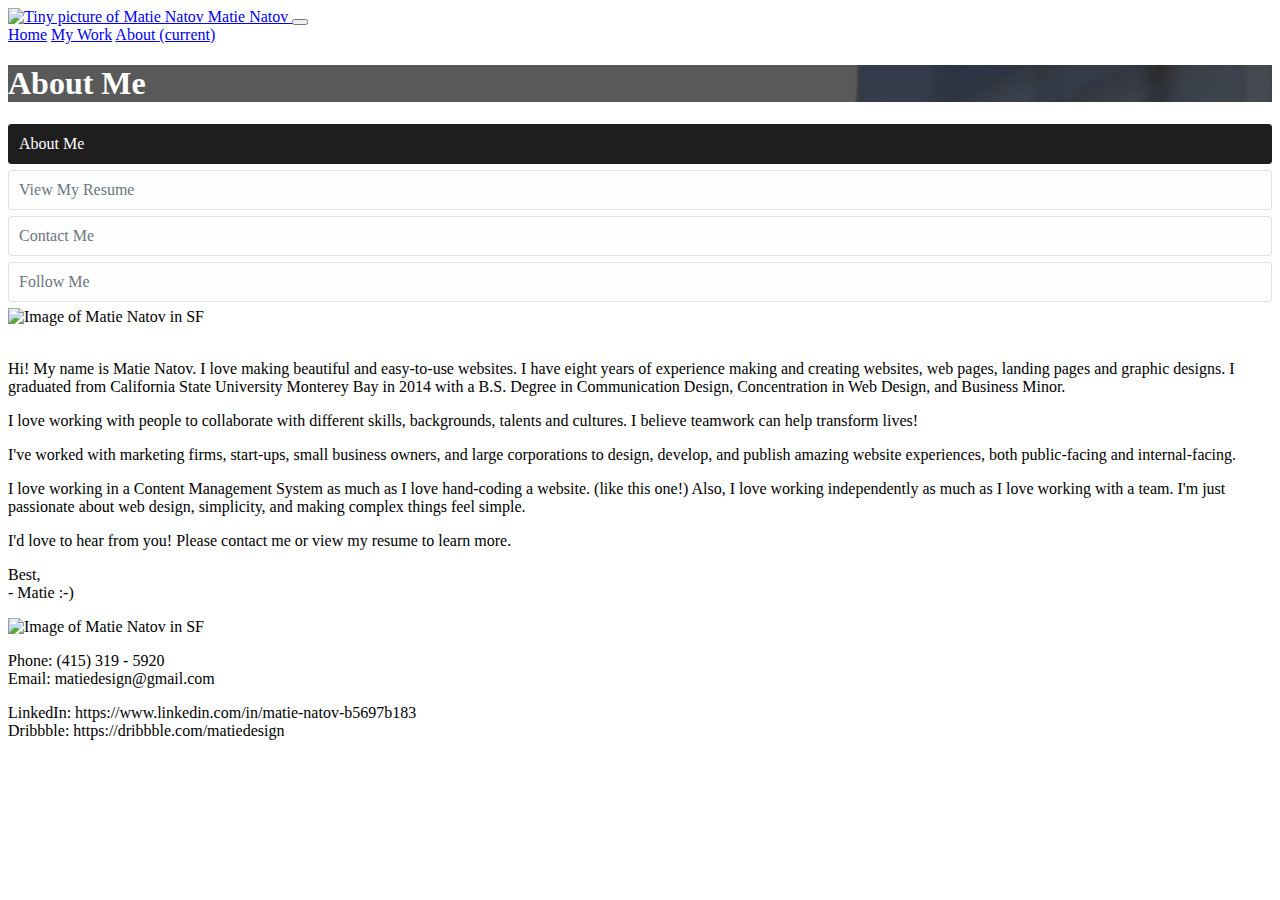
==== about.html @ ebc1d30f "Add files via upload" ====
<!doctype html>
<html lang="en">
  <head>

    <!-- Required meta tags -->
    <meta charset="utf-8">

    <meta name="viewport" content="width=device-width, initial-scale=1, shrink-to-fit=no">

    <!-- Bootstrap CSS -->
    <link rel="stylesheet" href="https://stackpath.bootstrapcdn.com/bootstrap/4.5.0/css/bootstrap.min.css" integrity="sha384-9aIt2nRpC12Uk9gS9baDl411NQApFmC26EwAOH8WgZl5MYYxFfc+NcPb1dKGj7Sk" crossorigin="anonymous">
	  
	  
	  
	<!-- Icons-->
    <link rel="stylesheet" href="https://cdnjs.cloudflare.com/ajax/libs/open-iconic/1.1.1/font/css/open-iconic.min.css">
	  

    <!-- Custom CSS -->
    <link rel="stylesheet" href="https://matienatov.github.io/styles.css">

    <!-- Favicon -->
    <link rel="icon" 
      type="image/png" 
      href="https://raw.githubusercontent.com/matienatov/matienatov.github.io/master/images/Matie_Tiny.png">

    <title>
      About | Matie Natov | Professional Website Developer and User Experience Designer
    </title>

    <meta name="description" content="My name is Matie. I am a UX Designer and Website Developer.">
    <meta name="keywords" content="About, Matie, Natov, Web, Design, UX">
    <meta name="author" content="Matie Natov">


  </head>


  <body>



<!--~~~~~~~~~~~~~ Nav Bar ~~~~~~~~~~~~~-->
<nav class="navbar navbar-expand-lg navbar-light bg-light">
	<div class="container">
		<a class="navbar-brand" href="#">
			<img alt="Tiny picture of Matie Natov" src="https://raw.githubusercontent.com/matienatov/matienatov.github.io/master/images/Matie_Tiny.png" width="30" height="30" class="d-inline-block align-top"/>
			Matie Natov
		</a>
	  <button class="navbar-toggler" type="button" data-toggle="collapse" data-target="#navbarNavAltMarkup" aria-controls="navbarNavAltMarkup" aria-expanded="false" aria-label="Toggle navigation">
		<span class="navbar-toggler-icon"></span>
	  </button>
	  <div class="collapse navbar-collapse" id="navbarNavAltMarkup">
		<div class="navbar-nav">
		  <a class="nav-item nav-link" href="index.html">Home</a>
		  <a class="nav-item nav-link" href="work.html">My Work</a>
		  <a class="nav-item nav-link active" href="about.html">About <span class="sr-only">(current)</span></a>
		</div>
	  </div>
	</div><!-- end -->
</nav><!-- nav -->




<!--~~~~~~~~~~~~~ Jumbotron ~~~~~~~~~~~~~-->
<div class="jumbotron my-work jumbotron-fluid">
  <div class="container">
    <h1 class="display-4">About Me</h1>
  </div>
</div>





<!--~~~~~~~~~~~~~ Gallery Container ~~~~~~~~~~~~~-->
<div class="container">
<div class="row">
	
	

<!--~~~~~~~~~~~~~ Side Bar ~~~~~~~~~~~~~-->
<!--~~~~~~~~~~~~~ Side Bar ~~~~~~~~~~~~~-->
<!--~~~~~~~~~~~~~ Side Bar ~~~~~~~~~~~~~-->
<div class="col-3">


<!--~~~~~~~~~~~~~ Sid Navigation ~~~~~~~~~~~~~-->
<!--~~~~~~~~~~~~~ Sid Navigation ~~~~~~~~~~~~~-->
<!--~~~~~~~~~~~~~ Sid Navigation ~~~~~~~~~~~~~-->
<div class="container">
  <div class="row">
    <div class="col-md">
        <span id="Filter_1" class="filter-gallery-active">
			About Me
		</span>
        <span id="Filter_2" class="filter-gallery">
			View My Resume
		</span>
        <span id="Filter_3" class="filter-gallery">
			Contact Me
		</span>
        <span id="Filter_4" class="filter-gallery">
			Follow Me
		</span>
      </div><!-- end col -->
  </div><!-- end row -->
</div><!-- end container -->
</div><!-- end Side Bar / col-3 -->







<!--~~~~~~~~~~~~~ Main Content ~~~~~~~~~~~~~-->
<div class="col-9">


	
<!--~~~~~~~~~~~~~ Tab 1 ~~~~~~~~~~~~~-->
<div id="inpager_1" class="container">

<div class="row">
	
    <div class="col-md">
	<img alt="Image of Matie Natov in SF" width="100%" src="https://raw.githubusercontent.com/matienatov/matienatov.github.io/master/images/Matie_Natov.JPG"/>
		
	
	<br>
	<br>
		
	<p>
		Hi! My name is Matie Natov. I love making beautiful and easy-to-use websites. I have eight years of experience making and creating websites, web pages, landing pages and graphic designs. I graduated from California State University Monterey Bay in 2014 with a B.S. Degree in Communication Design, Concentration in Web Design, and Business Minor. 	
	</p>
		
	<p>
		I love working with people to collaborate with different skills, backgrounds, talents and cultures. I believe teamwork can help transform lives! 
		
	</p>
		
	<p>
		I've worked with marketing firms, start-ups, small business owners, and large corporations to design, develop, and publish amazing website experiences, both public-facing and internal-facing.
	</p>
		
	<p>
		I love working in a Content Management System as much as I love hand-coding a website. (like this one!) Also, I love working independently as much as I love working with a team. I'm just passionate about web design, simplicity, and making complex things feel simple.
	</p>
		
	<p>
		I'd love to hear from you! Please contact me or view my resume to learn more.
	</p>
		
	<p>
		Best,
		<br>
		- Matie :-)
	</p>
		
		
    </div><!-- end col-md -->

  </div><!-- end row -->
</div><!-- end container -->




<!--~~~~~~~~~~~~~ Tab 2 ~~~~~~~~~~~~~-->
<div id="inpager_2" class="container">
  <div class="row">
    <div class="col-md">
		
		
		<img alt="Image of Matie Natov in SF" width="100%" src="https://raw.githubusercontent.com/matienatov/matienatov.github.io/master/images/Matie_Natov_Web_Designer_Resume.jpg"/>
		

	</div><!-- end col-md -->
</div><!-- end row -->
</div><!-- end container -->





<!--~~~~~~~~~~~~~ Tab 3 ~~~~~~~~~~~~~-->
<div id="inpager_3" class="container">
	<div class="row">
		<div class="col-md">
			
			<p>
				Phone: (415) 319 - 5920
				<br>
				Email: matiedesign@gmail.com
			</p>

		</div><!-- end col-md -->
	</div><!-- end row -->
</div><!-- end container -->



<!--~~~~~~~~~~~~~ Tab 4 ~~~~~~~~~~~~~-->
<div id="inpager_4" class="container">
	<div class="row">
		<div class="col-md">
			
			<p>
				LinkedIn: https://www.linkedin.com/in/matie-natov-b5697b183
				<br>
				Dribbble: https://dribbble.com/matiedesign
			</p>

		</div><!-- end col-md -->
	</div><!-- end row -->
</div><!-- end container -->


<!--~~~~~~~~~~~~~ Tab 5 ~~~~~~~~~~~~~-->
<div id="inpager_5" class="container">
</div><!-- end container -->


<!--~~~~~~~~~~~~~ Tab 6 ~~~~~~~~~~~~~-->
<div id="inpager_6" class="container">
</div><!-- end container -->

<!--~~~~~~~~~~~~~ Tab 7 ~~~~~~~~~~~~~-->
<div id="inpager_7" class="container">
</div><!-- end container -->



	
	
	
</div><!-- end Main Content / col-9 -->
</div><!-- end row -->
</div><!-- end container -->



<!--~~~~~~~~~~~~~ JQuery JS ~~~~~~~~~~~~~-->
<script src="https://code.jquery.com/jquery-3.5.1.slim.min.js" integrity="sha384-DfXdz2htPH0lsSSs5nCTpuj/zy4C+OGpamoFVy38MVBnE+IbbVYUew+OrCXaRkfj" crossorigin="anonymous"></script>
<!--~~~~~~~~~~~~~ Popper JS ~~~~~~~~~~~~~-->
<script src="https://cdn.jsdelivr.net/npm/popper.js@1.16.0/dist/umd/popper.min.js" integrity="sha384-Q6E9RHvbIyZFJoft+2mJbHaEWldlvI9IOYy5n3zV9zzTtmI3UksdQRVvoxMfooAo" crossorigin="anonymous"></script>
<!--~~~~~~~~~~~~~ Bootstrap JS ~~~~~~~~~~~~~-->
<script src="https://stackpath.bootstrapcdn.com/bootstrap/4.5.0/js/bootstrap.min.js" integrity="sha384-OgVRvuATP1z7JjHLkuOU7Xw704+h835Lr+6QL9UvYjZE3Ipu6Tp75j7Bh/kR0JKI" crossorigin="anonymous"></script>


<!--~~~~~~~~~~~~~ Scripts ~~~~~~~~~~~~~-->
<script>

function goBack() {window.history.back();}


// Hide Page Contents
$('#inpager_1').show();
$('#inpager_2').hide();
$('#inpager_3').hide();
$('#inpager_4').hide();
$('#inpager_5').hide();
$('#inpager_6').hide();
$('#inpager_7').hide();




// Activate First Tab
$('#Filter_1').click(function() {
  // Change Filter Button Appearances
    $(this).removeClass( "filter-gallery" ).addClass( "filter-gallery-active" );
    $('#Filter_2').removeClass( "filter-gallery-active" ).addClass( "filter-gallery" );
    $('#Filter_3').removeClass( "filter-gallery-active" ).addClass( "filter-gallery" );
    $('#Filter_4').removeClass( "filter-gallery-active" ).addClass( "filter-gallery" );
    $('#Filter_5').removeClass( "filter-gallery-active" ).addClass( "filter-gallery" );
    $('#Filter_6').removeClass( "filter-gallery-active" ).addClass( "filter-gallery" );
    $('#Filter_7').removeClass( "filter-gallery-active" ).addClass( "filter-gallery" );
  // Hide / Show main content
    $('#inpager_1').show();
    $('#inpager_2').hide();
    $('#inpager_3').hide();
    $('#inpager_4').hide();
    $('#inpager_5').hide();
    $('#inpager_6').hide();
    $('#inpager_7').hide();
});

// Activate Second Tab
$('#Filter_2').click(function() {
  // Change Filter Button Appearances
    $('#Filter_1').removeClass( "filter-gallery-active" ).addClass( "filter-gallery" );
    $(this).removeClass( "filter-gallery" ).addClass( "filter-gallery-active" );
    $('#Filter_3').removeClass( "filter-gallery-active" ).addClass( "filter-gallery" );
    $('#Filter_4').removeClass( "filter-gallery-active" ).addClass( "filter-gallery" );
    $('#Filter_5').removeClass( "filter-gallery-active" ).addClass( "filter-gallery" );
    $('#Filter_6').removeClass( "filter-gallery-active" ).addClass( "filter-gallery" );
    $('#Filter_7').removeClass( "filter-gallery-active" ).addClass( "filter-gallery" );
  // Hide / Show main content
    $('#inpager_1').hide();
    $('#inpager_2').show();
    $('#inpager_3').hide();
    $('#inpager_4').hide();
    $('#inpager_5').hide();
    $('#inpager_6').hide();
    $('#inpager_7').hide();
});

// Activate Third Tab
$('#Filter_3').click(function() {
  // Change Filter Button Appearances
    $('#Filter_1').removeClass( "filter-gallery-active" ).addClass( "filter-gallery" );
    $('#Filter_2').removeClass( "filter-gallery-active" ).addClass( "filter-gallery" );
    $(this).removeClass( "filter-gallery" ).addClass( "filter-gallery-active" );
    $('#Filter_4').removeClass( "filter-gallery-active" ).addClass( "filter-gallery" );
    $('#Filter_5').removeClass( "filter-gallery-active" ).addClass( "filter-gallery" );
    $('#Filter_6').removeClass( "filter-gallery-active" ).addClass( "filter-gallery" );
    $('#Filter_7').removeClass( "filter-gallery-active" ).addClass( "filter-gallery" );
  // Hide / Show main content
    $('#inpager_1').hide();
    $('#inpager_2').hide();
    $('#inpager_3').show();
    $('#inpager_4').hide();
    $('#inpager_5').hide();
    $('#inpager_6').hide();
    $('#inpager_7').hide();
});


// Activate Fourth Tab
$('#Filter_4').click(function() {
  // Change Filter Button Appearances
    $('#Filter_1').removeClass( "filter-gallery-active" ).addClass( "filter-gallery" );
    $('#Filter_2').removeClass( "filter-gallery-active" ).addClass( "filter-gallery" );
    $('#Filter_3').removeClass( "filter-gallery-active" ).addClass( "filter-gallery" );
    $(this).removeClass( "filter-gallery" ).addClass( "filter-gallery-active" );
    $('#Filter_5').removeClass( "filter-gallery-active" ).addClass( "filter-gallery" );
    $('#Filter_6').removeClass( "filter-gallery-active" ).addClass( "filter-gallery" );
    $('#Filter_7').removeClass( "filter-gallery-active" ).addClass( "filter-gallery" );
  // Hide / Show main content
    $('#inpager_1').hide();
    $('#inpager_2').hide();
    $('#inpager_3').hide();
    $('#inpager_4').show();
    $('#inpager_5').hide();
    $('#inpager_6').hide();
    $('#inpager_7').hide();
});


// Activate Fifth Tab
$('#Filter_5').click(function() {
  // Change Filter Button Appearances
    $('#Filter_1').removeClass( "filter-gallery-active" ).addClass( "filter-gallery" );
    $('#Filter_2').removeClass( "filter-gallery-active" ).addClass( "filter-gallery" );
    $('#Filter_3').removeClass( "filter-gallery-active" ).addClass( "filter-gallery" );
    $('#Filter_4').removeClass( "filter-gallery-active" ).addClass( "filter-gallery" );
    $(this).removeClass( "filter-gallery" ).addClass( "filter-gallery-active" );
    $('#Filter_6').removeClass( "filter-gallery-active" ).addClass( "filter-gallery" );
    $('#Filter_7').removeClass( "filter-gallery-active" ).addClass( "filter-gallery" );
  // Hide / Show main content
    $('#inpager_1').hide();
    $('#inpager_2').hide();
    $('#inpager_3').hide();
    $('#inpager_4').hide();
    $('#inpager_5').show();
    $('#inpager_6').hide();
    $('#inpager_7').hide();
});



// Activate Sixth Tab
$('#Filter_6').click(function() {
  // Change Filter Button Appearances
    $('#Filter_1').removeClass( "filter-gallery-active" ).addClass( "filter-gallery" );
    $('#Filter_2').removeClass( "filter-gallery-active" ).addClass( "filter-gallery" );
    $('#Filter_3').removeClass( "filter-gallery-active" ).addClass( "filter-gallery" );
    $('#Filter_4').removeClass( "filter-gallery-active" ).addClass( "filter-gallery" );
    $('#Filter_5').removeClass( "filter-gallery-active" ).addClass( "filter-gallery" );
    $(this).removeClass( "filter-gallery" ).addClass( "filter-gallery-active" );
    $('#Filter_7').removeClass( "filter-gallery-active" ).addClass( "filter-gallery" );
  // Hide / Show main content
    $('#inpager_1').hide();
    $('#inpager_2').hide();
    $('#inpager_3').hide();
    $('#inpager_4').hide();
    $('#inpager_5').hide();
    $('#inpager_6').show();
    $('#inpager_7').hide();
});


// Activate Seventh Tab
$('#Filter_7').click(function() {
  // Change Filter Button Appearances
    $('#Filter_1').removeClass( "filter-gallery-active" ).addClass( "filter-gallery" );
    $('#Filter_2').removeClass( "filter-gallery-active" ).addClass( "filter-gallery" );
    $('#Filter_3').removeClass( "filter-gallery-active" ).addClass( "filter-gallery" );
    $('#Filter_4').removeClass( "filter-gallery-active" ).addClass( "filter-gallery" );
    $('#Filter_5').removeClass( "filter-gallery-active" ).addClass( "filter-gallery" );
    $('#Filter_6').removeClass( "filter-gallery-active" ).addClass( "filter-gallery" );
    $(this).removeClass( "filter-gallery" ).addClass( "filter-gallery-active" );
  // Hide / Show main content
    $('#inpager_1').hide();
    $('#inpager_2').hide();
    $('#inpager_3').hide();
    $('#inpager_4').hide();
    $('#inpager_5').hide();
    $('#inpager_6').hide();
    $('#inpager_7').show();
});


</script>

</body>
</html>
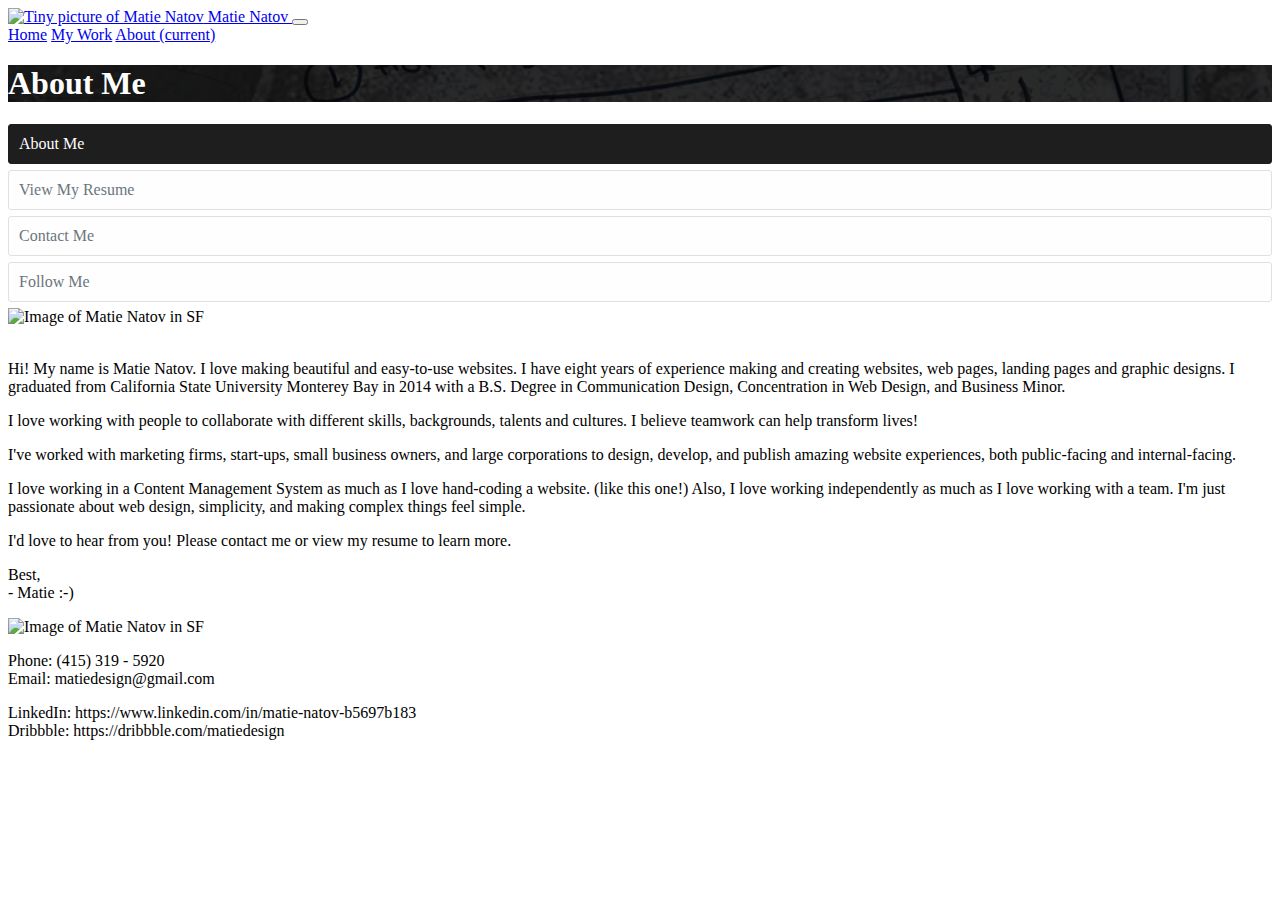
==== commit 912cf8f0: "Add files via upload" ====
--- a/about.html
+++ b/about.html
@@ -83,12 +83,12 @@
 <!--~~~~~~~~~~~~~ Side Bar ~~~~~~~~~~~~~-->
 <!--~~~~~~~~~~~~~ Side Bar ~~~~~~~~~~~~~-->
 <!--~~~~~~~~~~~~~ Side Bar ~~~~~~~~~~~~~-->
-<div class="col-3">
-
-
-<!--~~~~~~~~~~~~~ Sid Navigation ~~~~~~~~~~~~~-->
-<!--~~~~~~~~~~~~~ Sid Navigation ~~~~~~~~~~~~~-->
-<!--~~~~~~~~~~~~~ Sid Navigation ~~~~~~~~~~~~~-->
+<div class="col-md-3 col-sm-12">
+
+
+<!--~~~~~~~~~~~~~ Side Navigation ~~~~~~~~~~~~~-->
+<!--~~~~~~~~~~~~~ Side Navigation ~~~~~~~~~~~~~-->
+<!--~~~~~~~~~~~~~ Side Navigation ~~~~~~~~~~~~~-->
 <div class="container">
   <div class="row">
     <div class="col-md">
@@ -113,10 +113,8 @@
 
 
 
-
-
 <!--~~~~~~~~~~~~~ Main Content ~~~~~~~~~~~~~-->
-<div class="col-9">
+<div class="col-md-9 col-sm-12">
 
 
 	
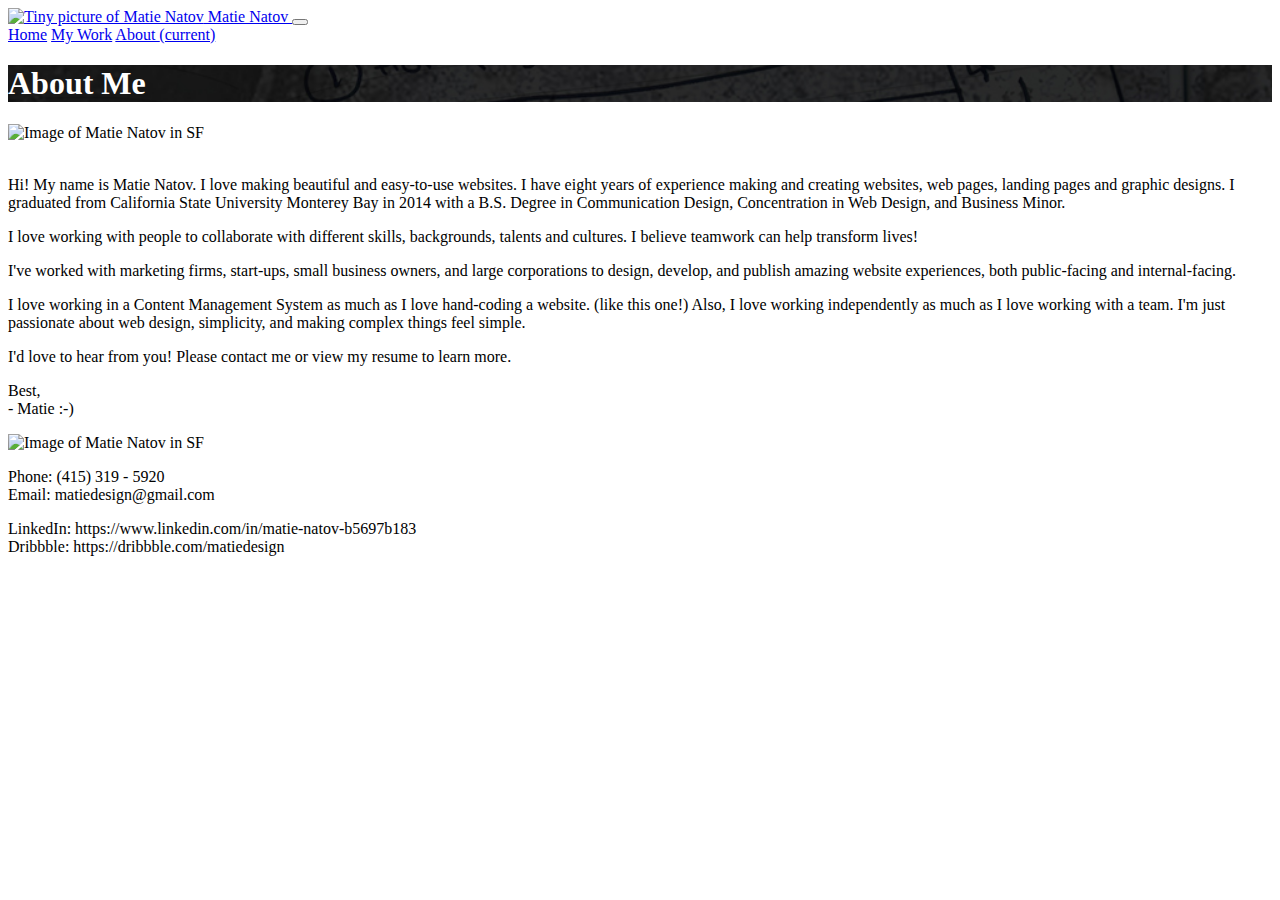
==== commit 6c549669: "Add files via upload" ====
--- a/about.html
+++ b/about.html
@@ -83,7 +83,7 @@
 <!--~~~~~~~~~~~~~ Side Bar ~~~~~~~~~~~~~-->
 <!--~~~~~~~~~~~~~ Side Bar ~~~~~~~~~~~~~-->
 <!--~~~~~~~~~~~~~ Side Bar ~~~~~~~~~~~~~-->
-<div class="col-md-3 col-sm-12">
+<div class="col-md-2 col-sm-12">
 
 
 <!--~~~~~~~~~~~~~ Side Navigation ~~~~~~~~~~~~~-->
@@ -92,18 +92,7 @@
 <div class="container">
   <div class="row">
     <div class="col-md">
-        <span id="Filter_1" class="filter-gallery-active">
-			About Me
-		</span>
-        <span id="Filter_2" class="filter-gallery">
-			View My Resume
-		</span>
-        <span id="Filter_3" class="filter-gallery">
-			Contact Me
-		</span>
-        <span id="Filter_4" class="filter-gallery">
-			Follow Me
-		</span>
+		
       </div><!-- end col -->
   </div><!-- end row -->
 </div><!-- end container -->
@@ -114,7 +103,7 @@
 
 
 <!--~~~~~~~~~~~~~ Main Content ~~~~~~~~~~~~~-->
-<div class="col-md-9 col-sm-12">
+<div class="col-md-8 col-sm-12">
 
 
 	
@@ -235,6 +224,29 @@
 	
 	
 </div><!-- end Main Content / col-9 -->
+	
+	
+<!--~~~~~~~~~~~~~ Side Bar ~~~~~~~~~~~~~-->
+<!--~~~~~~~~~~~~~ Side Bar ~~~~~~~~~~~~~-->
+<!--~~~~~~~~~~~~~ Side Bar ~~~~~~~~~~~~~-->
+<div class="col-md-2 col-sm-12">
+
+
+<!--~~~~~~~~~~~~~ Side Navigation ~~~~~~~~~~~~~-->
+<!--~~~~~~~~~~~~~ Side Navigation ~~~~~~~~~~~~~-->
+<!--~~~~~~~~~~~~~ Side Navigation ~~~~~~~~~~~~~-->
+<div class="container">
+  <div class="row">
+    <div class="col-md">
+		
+      </div><!-- end col -->
+  </div><!-- end row -->
+</div><!-- end container -->
+</div><!-- end Side Bar / col-3 -->
+	
+	
+	
+	
 </div><!-- end row -->
 </div><!-- end container -->
 
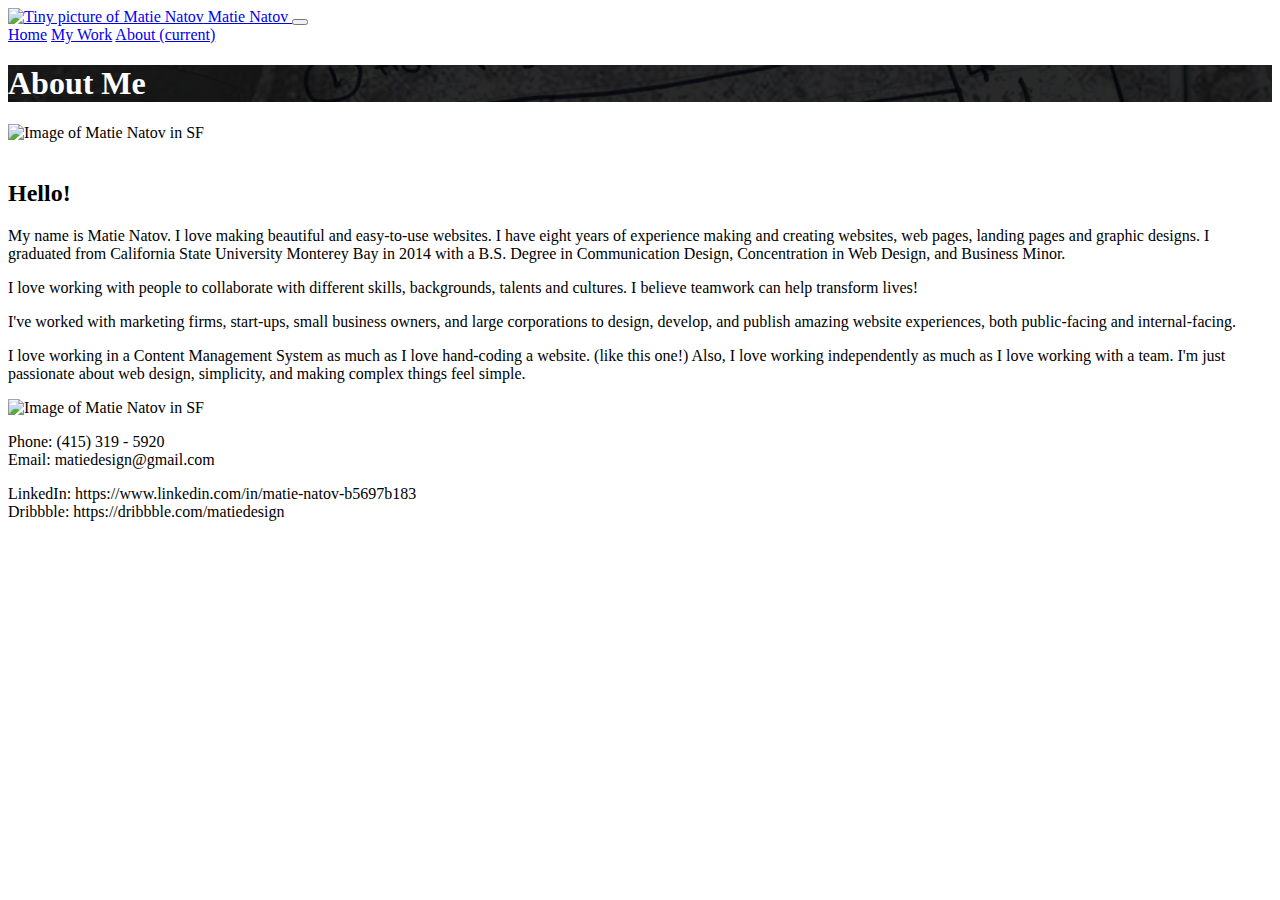
==== commit 9075d6d1: "Add files via upload" ====
--- a/about.html
+++ b/about.html
@@ -118,9 +118,12 @@
 	
 	<br>
 	<br>
-		
+	
+	<h2>
+		Hello!
+	</h2>
 	<p>
-		Hi! My name is Matie Natov. I love making beautiful and easy-to-use websites. I have eight years of experience making and creating websites, web pages, landing pages and graphic designs. I graduated from California State University Monterey Bay in 2014 with a B.S. Degree in Communication Design, Concentration in Web Design, and Business Minor. 	
+		My name is Matie Natov. I love making beautiful and easy-to-use websites. I have eight years of experience making and creating websites, web pages, landing pages and graphic designs. I graduated from California State University Monterey Bay in 2014 with a B.S. Degree in Communication Design, Concentration in Web Design, and Business Minor. 	
 	</p>
 		
 	<p>
@@ -135,17 +138,7 @@
 	<p>
 		I love working in a Content Management System as much as I love hand-coding a website. (like this one!) Also, I love working independently as much as I love working with a team. I'm just passionate about web design, simplicity, and making complex things feel simple.
 	</p>
-		
-	<p>
-		I'd love to hear from you! Please contact me or view my resume to learn more.
-	</p>
-		
-	<p>
-		Best,
-		<br>
-		- Matie :-)
-	</p>
-		
+
 		
     </div><!-- end col-md -->
 
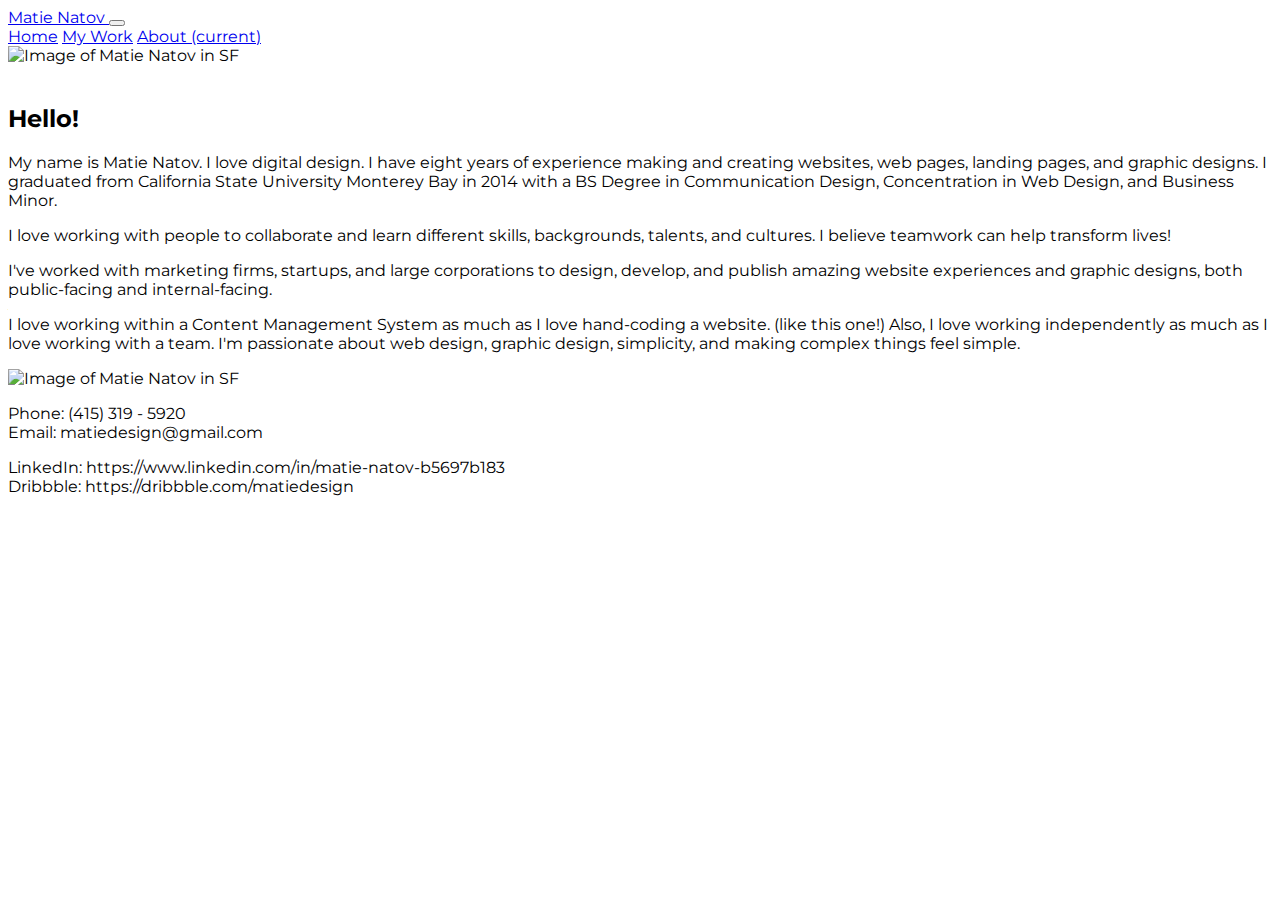
==== commit f590ef70: "Add files via upload" ====
--- a/about.html
+++ b/about.html
@@ -10,14 +10,11 @@
     <!-- Bootstrap CSS -->
     <link rel="stylesheet" href="https://stackpath.bootstrapcdn.com/bootstrap/4.5.0/css/bootstrap.min.css" integrity="sha384-9aIt2nRpC12Uk9gS9baDl411NQApFmC26EwAOH8WgZl5MYYxFfc+NcPb1dKGj7Sk" crossorigin="anonymous">
 	  
-	  
-	  
-	<!-- Icons-->
-    <link rel="stylesheet" href="https://cdnjs.cloudflare.com/ajax/libs/open-iconic/1.1.1/font/css/open-iconic.min.css">
-	  
-
+	<!-- Fonts -->
+	<link href="https://fonts.googleapis.com/css2?family=Montserrat:wght@400;600;700&display=swap" rel="stylesheet"> 
+	
     <!-- Custom CSS -->
-    <link rel="stylesheet" href="https://matienatov.github.io/styles.css">
+    <link rel="stylesheet" href="http://matienatov.github.io/styles.css">
 
     <!-- Favicon -->
     <link rel="icon" 
@@ -41,10 +38,9 @@
 
 
 <!--~~~~~~~~~~~~~ Nav Bar ~~~~~~~~~~~~~-->
-<nav class="navbar navbar-expand-lg navbar-light bg-light">
+<nav class="navbar navbar-expand-lg navbar-dark bg-primary">
 	<div class="container">
 		<a class="navbar-brand" href="#">
-			<img alt="Tiny picture of Matie Natov" src="https://raw.githubusercontent.com/matienatov/matienatov.github.io/master/images/Matie_Tiny.png" width="30" height="30" class="d-inline-block align-top"/>
 			Matie Natov
 		</a>
 	  <button class="navbar-toggler" type="button" data-toggle="collapse" data-target="#navbarNavAltMarkup" aria-controls="navbarNavAltMarkup" aria-expanded="false" aria-label="Toggle navigation">
@@ -63,14 +59,14 @@
 
 
 
-<!--~~~~~~~~~~~~~ Jumbotron ~~~~~~~~~~~~~-->
+<!--~~~~~~~~~~~~~ Jumbotron 
 <div class="jumbotron my-work jumbotron-fluid">
   <div class="container">
     <h1 class="display-4">About Me</h1>
   </div>
 </div>
 
-
+~~~~~~~~~~~~~-->
 
 
 
@@ -123,20 +119,20 @@
 		Hello!
 	</h2>
 	<p>
-		My name is Matie Natov. I love making beautiful and easy-to-use websites. I have eight years of experience making and creating websites, web pages, landing pages and graphic designs. I graduated from California State University Monterey Bay in 2014 with a B.S. Degree in Communication Design, Concentration in Web Design, and Business Minor. 	
+		My name is Matie Natov. I love digital design. I have eight years of experience making and creating websites, web pages, landing pages, and graphic designs. I graduated from California State University Monterey Bay in 2014 with a BS Degree in Communication Design, Concentration in Web Design, and Business Minor. 	
 	</p>
 		
 	<p>
-		I love working with people to collaborate with different skills, backgrounds, talents and cultures. I believe teamwork can help transform lives! 
+		I love working with people to collaborate and learn different skills, backgrounds, talents, and cultures. I believe teamwork can help transform lives! 
 		
 	</p>
 		
 	<p>
-		I've worked with marketing firms, start-ups, small business owners, and large corporations to design, develop, and publish amazing website experiences, both public-facing and internal-facing.
+		I've worked with marketing firms, startups, and large corporations to design, develop, and publish amazing website experiences and graphic designs, both public-facing and internal-facing.
 	</p>
 		
 	<p>
-		I love working in a Content Management System as much as I love hand-coding a website. (like this one!) Also, I love working independently as much as I love working with a team. I'm just passionate about web design, simplicity, and making complex things feel simple.
+		I love working within a Content Management System as much as I love hand-coding a website. (like this one!) Also, I love working independently as much as I love working with a team. I'm passionate about web design, graphic design, simplicity, and making complex things feel simple.
 	</p>
 
 		
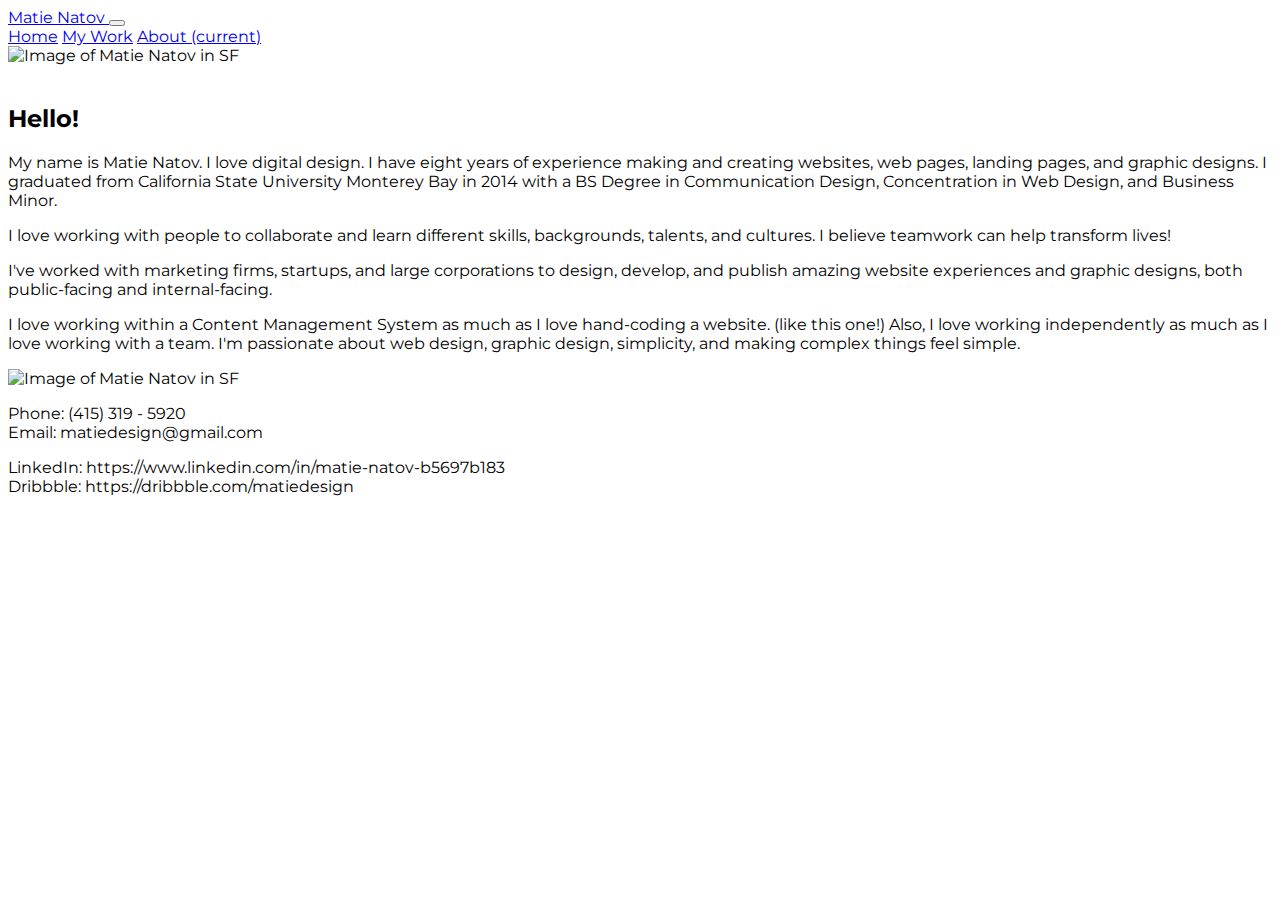
==== commit 01dc2a8c: "Add files via upload" ====
--- a/about.html
+++ b/about.html
@@ -40,7 +40,7 @@
 <!--~~~~~~~~~~~~~ Nav Bar ~~~~~~~~~~~~~-->
 <nav class="navbar navbar-expand-lg navbar-dark bg-primary">
 	<div class="container">
-		<a class="navbar-brand" href="#">
+		<a class="navbar-brand" href="index.html">
 			Matie Natov
 		</a>
 	  <button class="navbar-toggler" type="button" data-toggle="collapse" data-target="#navbarNavAltMarkup" aria-controls="navbarNavAltMarkup" aria-expanded="false" aria-label="Toggle navigation">
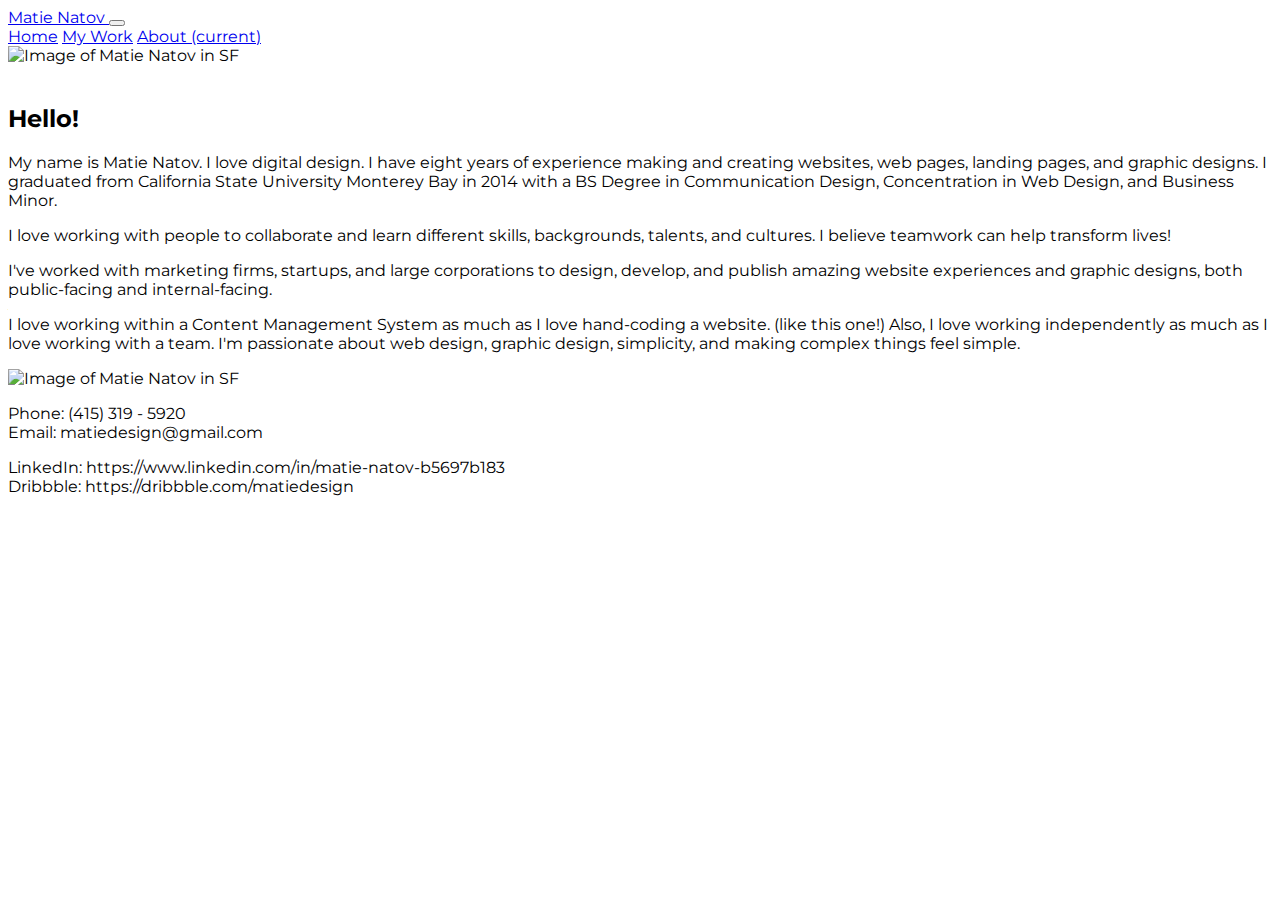
==== commit 90a4e19d: "Add files via upload" ====
--- a/about.html
+++ b/about.html
@@ -14,12 +14,12 @@
 	<link href="https://fonts.googleapis.com/css2?family=Montserrat:wght@400;600;700&display=swap" rel="stylesheet"> 
 	
     <!-- Custom CSS -->
-    <link rel="stylesheet" href="http://matienatov.github.io/styles.css">
+    <link rel="stylesheet" href="https://matienatov.github.io/styles.css">
 
     <!-- Favicon -->
     <link rel="icon" 
       type="image/png" 
-      href="https://raw.githubusercontent.com/matienatov/matienatov.github.io/master/images/Matie_Tiny.png">
+      href="https://raw.githubusercontent.com/matienatov/matienatov.github.io/master/images/Favicon_MN.png">
 
     <title>
       About | Matie Natov | Professional Website Developer and User Experience Designer
